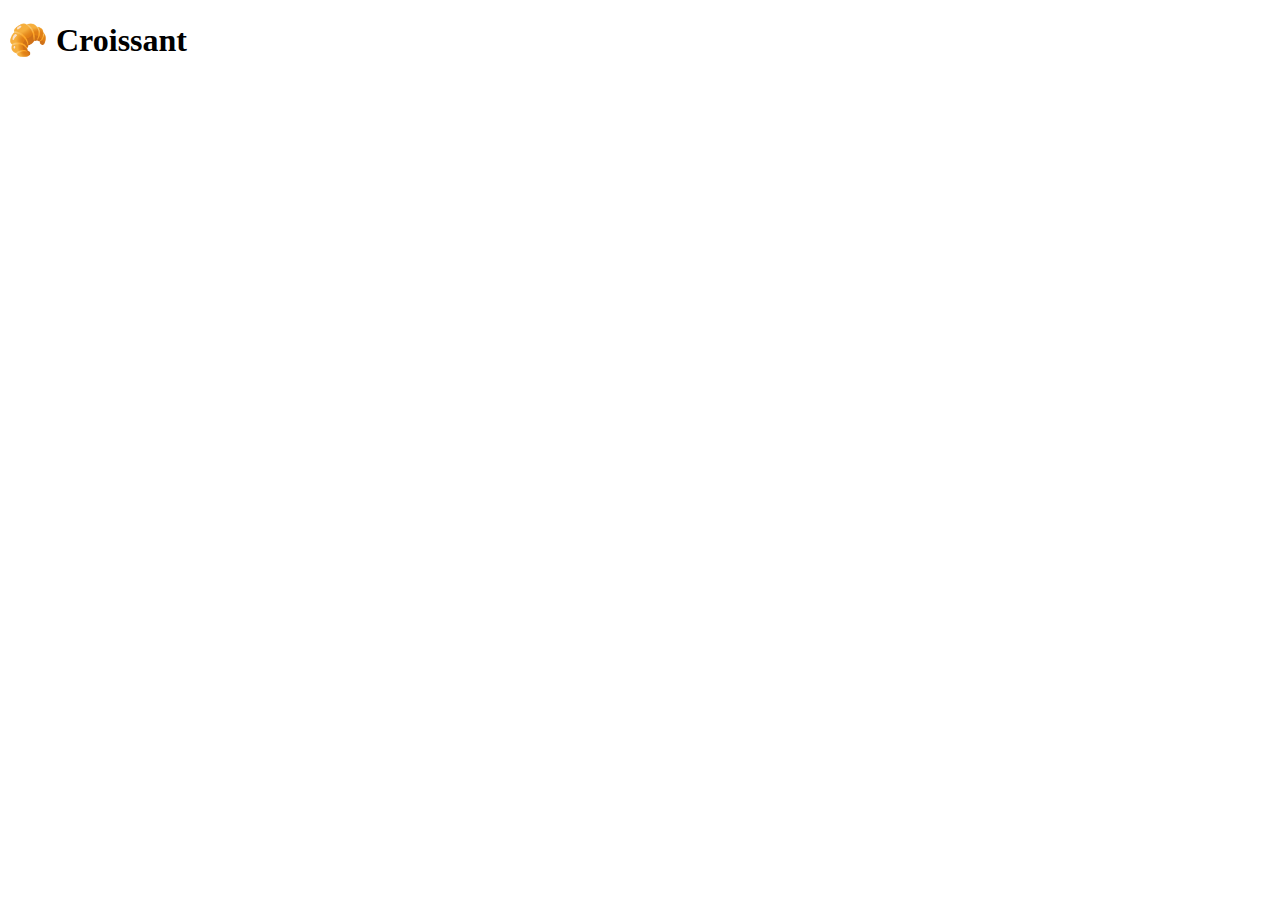
==== index.html @ 04374438 "Created initial file structure" ====
<!DOCTYPE html>
<html lang="en">
  <head>
    <meta charset="UTF-8" />
    <meta http-equiv="X-UA-Compatible" content="IE=edge" />
    <meta name="viewport" content="width=device-width, initial-scale=1.0" />
    <title>About</title>
  </head>
  <body>
    <h1>🥐 Croissant</h1>
  </body>
</html>
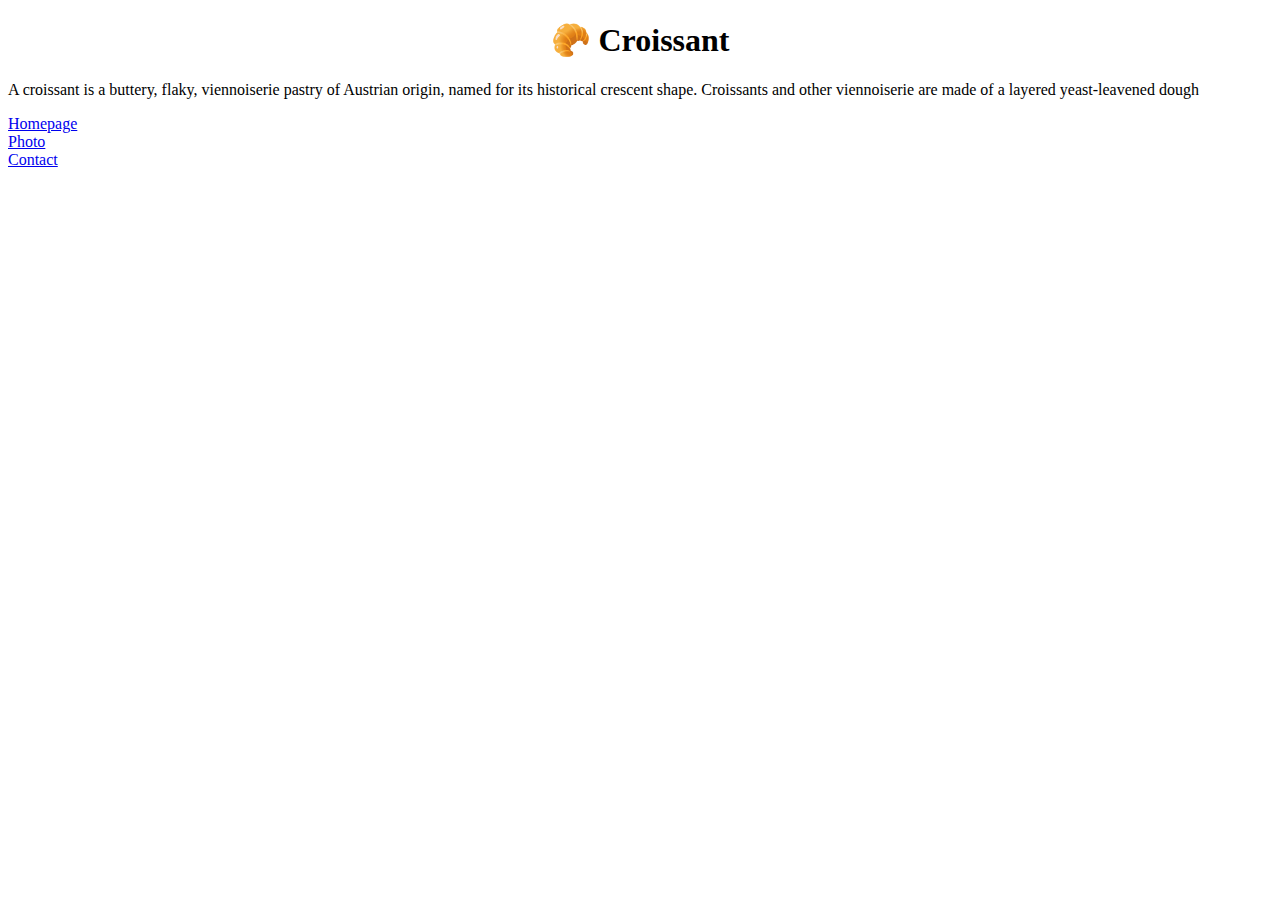
==== commit 1add8b6b: "Added internal links and CSS file" ====
--- a/index.html
+++ b/index.html
@@ -5,8 +5,19 @@
     <meta http-equiv="X-UA-Compatible" content="IE=edge" />
     <meta name="viewport" content="width=device-width, initial-scale=1.0" />
     <title>About</title>
+    <link rel="stylesheet" href="styles/styles.css" />
   </head>
   <body>
     <h1>🥐 Croissant</h1>
+    <p>
+      A croissant is a buttery, flaky, viennoiserie pastry of Austrian origin,
+      named for its historical crescent shape. Croissants and other viennoiserie
+      are made of a layered yeast-leavened dough
+    </p>
+    <span>
+      <a href="index.html">Homepage</a>
+      <a href="photo.html">Photo</a>
+      <a href="contact.html">Contact</a>
+    </span>
   </body>
 </html>
--- a/styles/styles.css
+++ b/styles/styles.css
@@ -0,0 +1,11 @@
+h1 {
+  text-align: center;
+}
+a {
+  display: block;
+}
+.croissant-photo {
+  max-width: 600px;
+  display: block;
+  margin: 0 auto;
+}
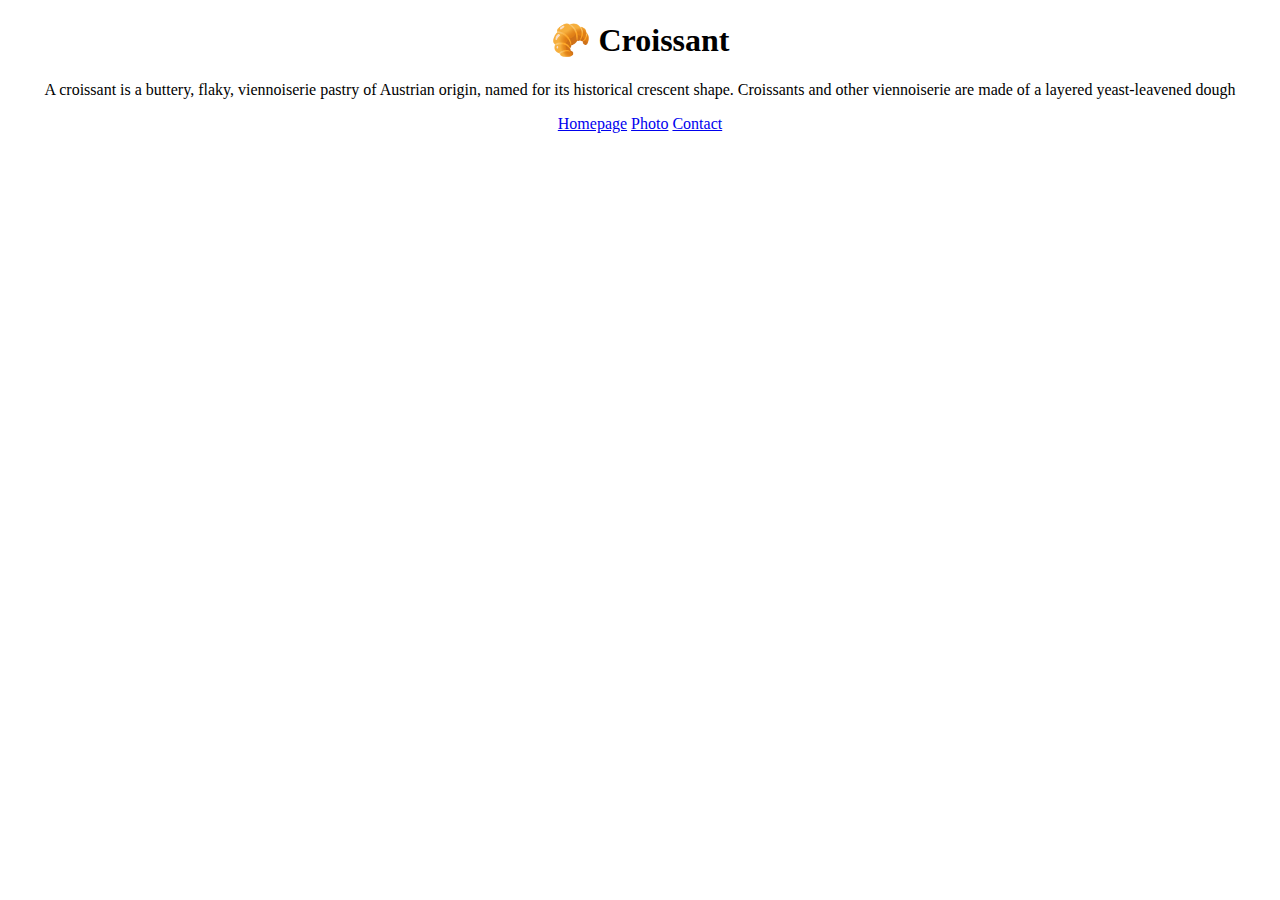
==== commit de9f365d: "Added contact info" ====
--- a/index.html
+++ b/index.html
@@ -14,7 +14,7 @@
       named for its historical crescent shape. Croissants and other viennoiserie
       are made of a layered yeast-leavened dough
     </p>
-    <span>
+    <span class="links">
       <a href="index.html">Homepage</a>
       <a href="photo.html">Photo</a>
       <a href="contact.html">Contact</a>
--- a/styles/styles.css
+++ b/styles/styles.css
@@ -1,7 +1,12 @@
 h1 {
   text-align: center;
 }
-a {
+p {
+  text-align: center;
+}
+
+span {
+  text-align: center;
   display: block;
 }
 .croissant-photo {
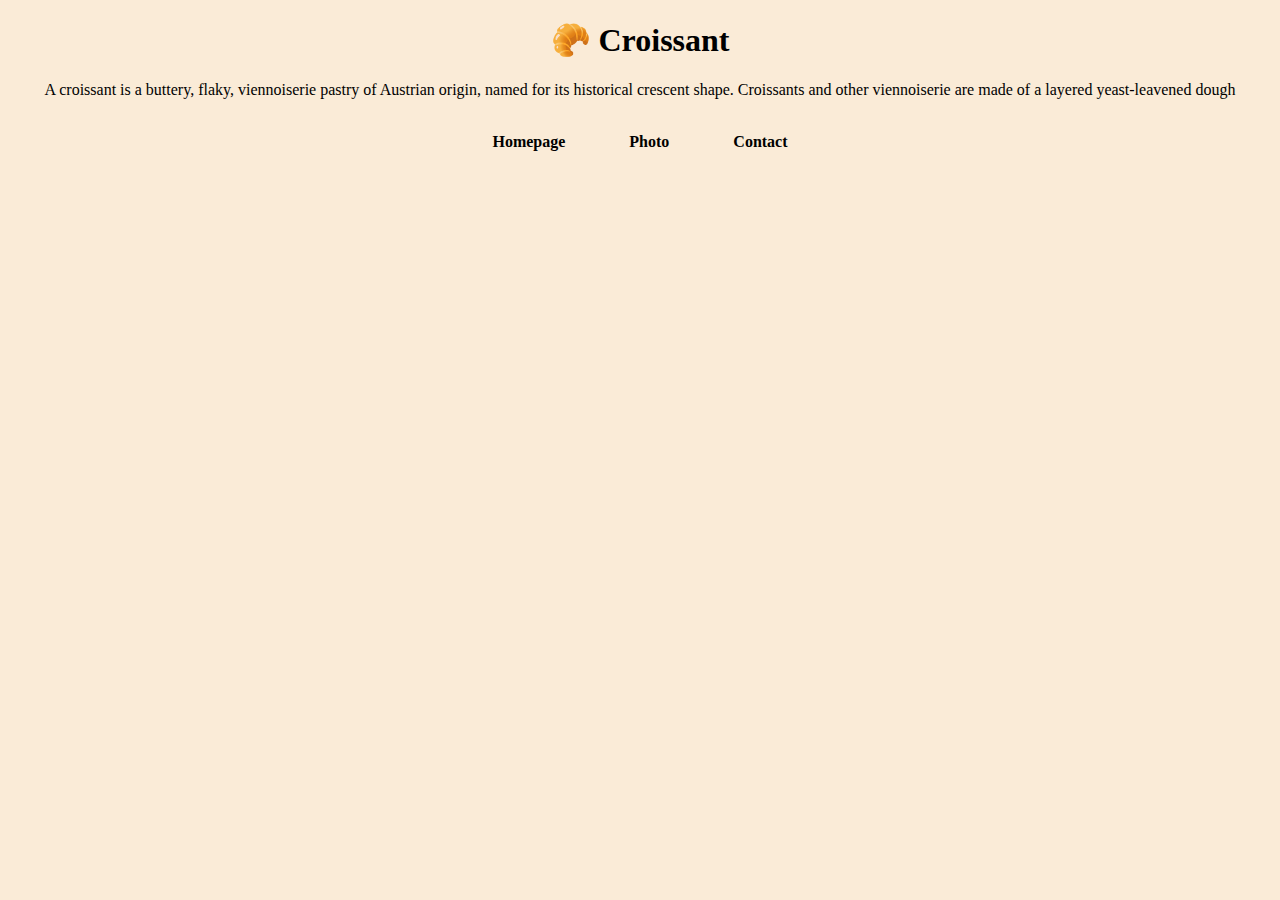
==== commit f58f842a: "Added style in CSS" ====
--- a/index.html
+++ b/index.html
@@ -14,6 +14,7 @@
       named for its historical crescent shape. Croissants and other viennoiserie
       are made of a layered yeast-leavened dough
     </p>
+</br>
     <span class="links">
       <a href="index.html">Homepage</a>
       <a href="photo.html">Photo</a>
--- a/styles/styles.css
+++ b/styles/styles.css
@@ -1,3 +1,6 @@
+body {
+  background-color: antiquewhite;
+}
 h1 {
   text-align: center;
 }
@@ -14,3 +17,9 @@
   display: block;
   margin: 0 auto;
 }
+span a {
+  color: black;
+  text-decoration: none;
+  font-weight: 800;
+  padding: 30px;
+}
